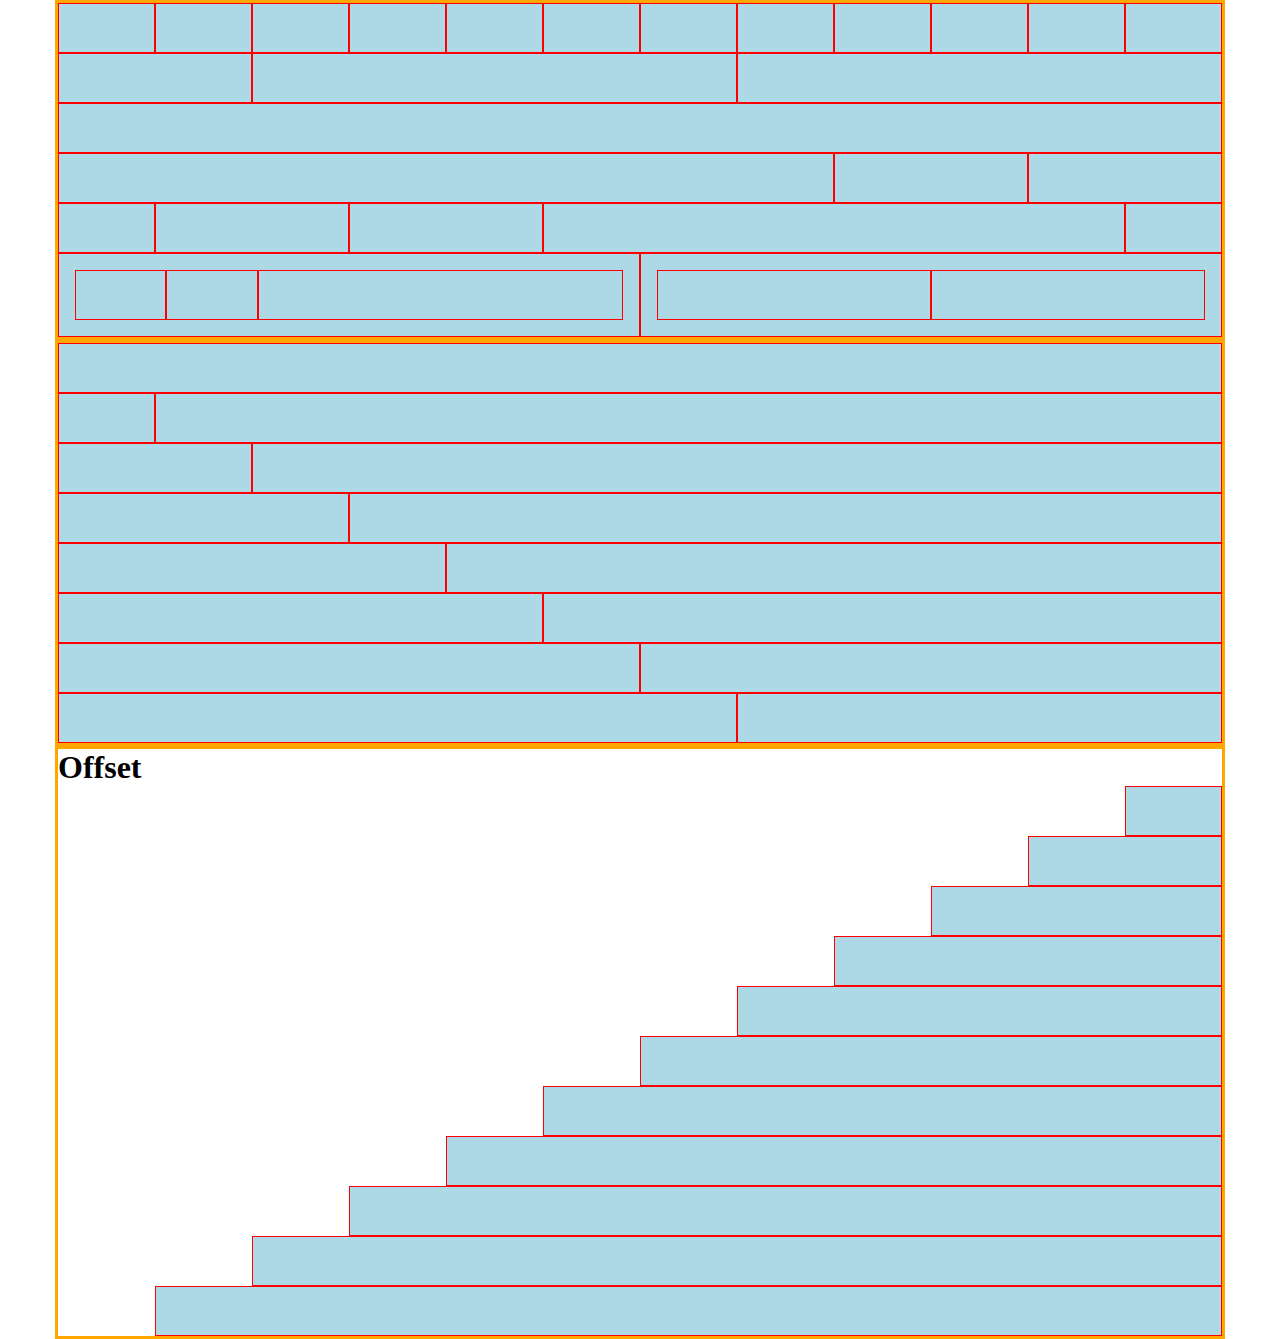
==== index.html @ 6d4c3f98 "finish" ====
<!DOCTYPE html>
<html lang="en">
<head>
    <meta charset="UTF-8">
    <meta http-equiv="X-UA-Compatible" content="IE=edge">
    <meta name="viewport" content="width=device-width, initial-scale=1.0">
    <title>Document</title>
    <link rel="stylesheet" href="./css/12bool.css">
</head>
<body>
    <div class="container">
        <div class="row">
            <div class="col-1"></div>
            <div class="col-1"></div>
            <div class="col-1"></div>
            <div class="col-1"></div>
            <div class="col-1"></div>
            <div class="col-1"></div>
            <div class="col-1"></div>
            <div class="col-1"></div>
            <div class="col-1"></div>
            <div class="col-1"></div>
            <div class="col-1"></div>
            <div class="col-1"></div>
        </div>

        <div class="row">
            <div class="col-2"></div>
            <div class="col-5"></div>
            <div class="col-5"></div>
        </div>

        <div class="row">
            <div class="col-12"></div>
        </div>

        <div class="row">
            <div class="col-8"></div>
            <div class="col-2"></div>
            <div class="col-2"></div>
        </div>

        <div class="row">
            <div class="col-1"></div>
            <div class="col-2"></div>
            <div class="col-2"></div>
            <div class="col-6"></div>
            <div class="col-1"></div>
        </div>

        <div class="row">
            <div class="col-6" style="display: flex; padding: 1rem;">
                <div class="col-2"></div>
                <div class="col-2"></div>
                <div class="col-8"></div>
            </div>
            <div class="col-6" style="display: flex; padding: 1rem;">
                <div class="col-6"></div>
                <div class="col-6"></div>
            </div>
        </div>
    </div>

    <div class="container">
        <div class="row">
            <div class="col-12"></div>
        </div>

        <div class="row">
            <div class="col-1"></div>
            <div class="col-11"></div>
        </div>

        <div class="row">
            <div class="col-2"></div>
            <div class="col-10"></div>
        </div>

        <div class="row">
            <div class="col-3"></div>
            <div class="col-9"></div>
        </div>

        <div class="row">
            <div class="col-4"></div>
            <div class="col-8"></div>
        </div>

        <div class="row">
            <div class="col-5"></div>
            <div class="col-7"></div>
        </div>

        <div class="row">
            <div class="col-6"></div>
            <div class="col-6"></div>
        </div>

        <div class="row">
            <div class="col-7"></div>
            <div class="col-5"></div>
        </div>
    </div>

    <div class="container">
        <h1>Offset</h1>
        <div class="row">
            <div class="col-1 col-offset-11"></div>
        </div>

        <div class="row">
            <div class="col-2 col-offset-10"></div>
        </div>

        <div class="row">
            <div class="col-3 col-offset-9"></div>
        </div>

        <div class="row">
            <div class="col-4 col-offset-8"></div>
        </div>

        <div class="row">
            <div class="col-5 col-offset-7"></div>
        </div>

        <div class="row">
            <div class="col-6 col-offset-6"></div>
        </div>

        <div class="row">
            <div class="col-7 col-offset-5"></div>
        </div>

        <div class="row">
            <div class="col-8 col-offset-4"></div>
        </div>

        <div class="row">
            <div class="col-9 col-offset-3"></div>
        </div>

        <div class="row">
            <div class="col-10 col-offset-2"></div>
        </div>

        <div class="row">
            <div class="col-11 col-offset-1"></div>
        </div>
    </div>
</body>
</html>
---- css/12bool.css ----
*{
    padding: 0;
    margin: 0;
    box-sizing: border-box;
}

.container{
    max-width: 1170px;
    margin: 0 auto;
    border: 3px solid orange;
}

.row{
    display: flex;
    flex-wrap: wrap;
    flex-direction: row;
}

.col{
    flex-grow: 1;
    flex-basis: 0;
    max-width: 100%;
}
[class*="col-"]{
    flex: 0 0 auto;
    /* ------------------------------------------------------------------ */
        background-color: lightblue;
        min-height: 50px;
        border: 1px solid red;
    /* ------------------------------------------------------------------ */
}

.col-1{
    flex-basis: calc((100% / 12)* 1 );
    max-width: calc((100% / 12)* 1 );
}
.col-offset-1{
    margin-left: calc((100% / 12) * 1);
}

.col-2{
    flex-basis: calc((100% / 12)* 2 );
    max-width: calc((100% / 12)* 2 );
}
.col-offset-2{
    margin-left: calc((100% / 12) * 2);
}

.col-3{
    flex-basis: calc((100% / 12)* 3 );
    max-width: calc((100% / 12)* 3 );
}
.col-offset-3{
    margin-left: calc((100% / 12) * 3);
}
.col-4{
    flex-basis: calc((100% / 12)* 4 );
    max-width: calc((100% / 12)* 4 );
}
.col-offset-4{
    margin-left: calc((100% / 12) * 4);
}

.col-5{
    flex-basis: calc((100% / 12)* 5 );
    max-width: calc((100% / 12)* 5 );
}
.col-offset-5{
    margin-left: calc((100% / 12) * 5);
}

.col-6{
    flex-basis: calc((100% / 12)* 6 );
    max-width: calc((100% / 12)* 6 );
}
.col-offset-6{
    margin-left: calc((100% / 12) * 6);
}

.col-7{
    flex-basis: calc((100% / 12)* 7 );
    max-width: calc((100% / 12)* 7 );
}
.col-offset-7{
    margin-left: calc((100% / 12) * 7);
}

.col-8{
    flex-basis: calc((100% / 12)* 8 );
    max-width: calc((100% / 12)* 8 );
}
.col-offset-8{
    margin-left: calc((100% / 12) * 8);
}

.col-9{
    flex-basis: calc((100% / 12)* 9 );
    max-width: calc((100% / 12)* 9 );
}
.col-offset-9{
    margin-left: calc((100% / 12) * 9);
}

.col-10{
    flex-basis: calc((100% / 12)* 10 );
    max-width: calc((100% / 12)* 10 );
}
.col-offset-10{
    margin-left: calc((100% / 12) * 10);
}

.col-11{
    flex-basis: calc((100% / 12)* 11);
    max-width: calc((100% / 12)* 11 );
}
.col-offset-11{
    margin-left: calc((100% / 12) * 11);
}

.col-12{
    flex-basis: calc((100% / 12)* 12 );
    max-width: calc((100% / 12)* 12 );
}
.col-offset-12{
    margin-left: calc((100% / 12) * 12);
}
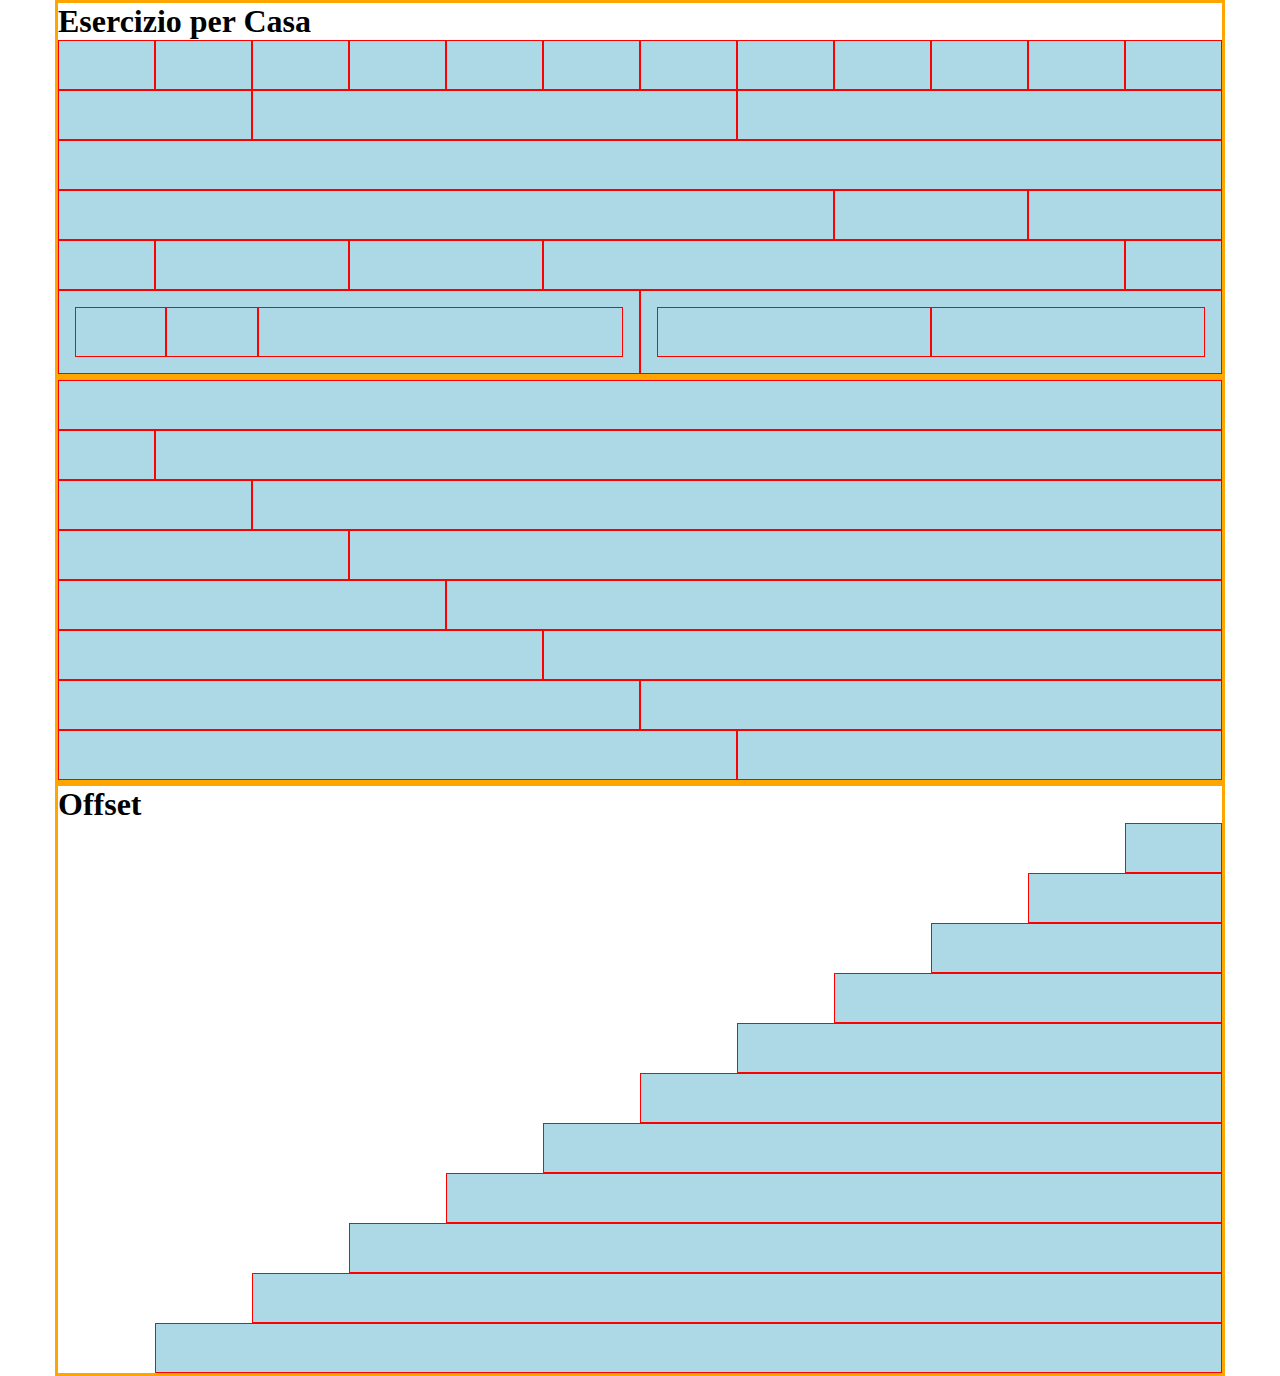
==== commit 372d44b0: "adj" ====
--- a/index.html
+++ b/index.html
@@ -9,6 +9,7 @@
 </head>
 <body>
     <div class="container">
+        <h1>Esercizio per Casa</h1>
         <div class="row">
             <div class="col-1"></div>
             <div class="col-1"></div>
